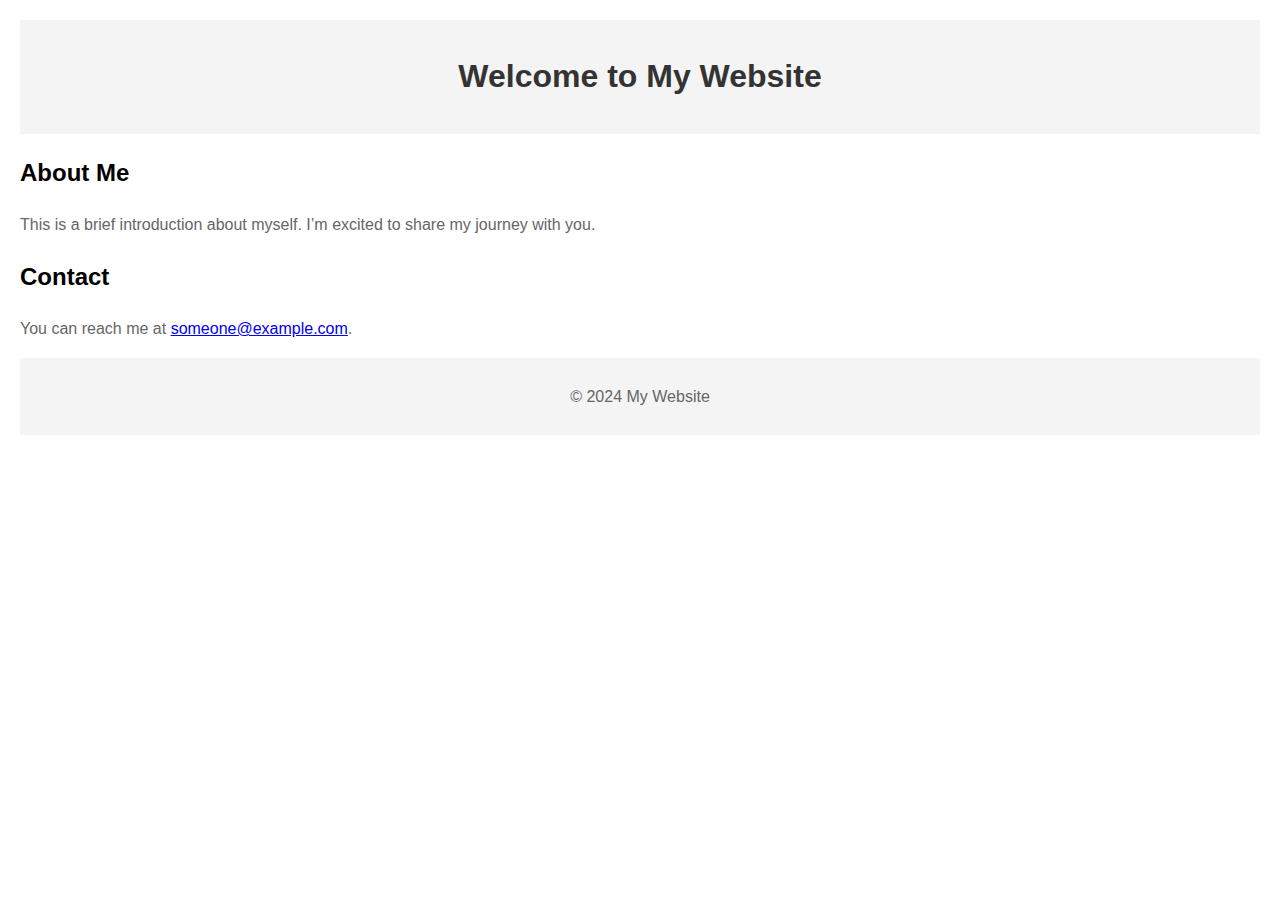
==== test.html @ 90c205ac "Rename test to test.html" ====
<!DOCTYPE html>
<html lang="en">
<head>
    <meta charset="UTF-8">
    <meta name="viewport" content="width=device-width, initial-scale=1.0">
    <title>My First HTML Document</title>
    <style>
        body {
            font-family: Arial, sans-serif;
            line-height: 1.6;
            margin: 20px;
        }
        header, footer {
            background-color: #f4f4f4;
            padding: 10px;
            text-align: center;
        }
        h1 {
            color: #333;
        }
        p {
            color: #666;
        }
    </style>
</head>
<body>
    <header>
        <h1>Welcome to My Website</h1>
    </header>

    <main>
        <h2>About Me</h2>
        <p>This is a brief introduction about myself. I’m excited to share my journey with you.</p>

        <h2>Contact</h2>
        <p>You can reach me at <a href="mailto:someone@example.com">someone@example.com</a>.</p>
    </main>

    <footer>
        <p>&copy; 2024 My Website</p>
    </footer>
</body>
</html>
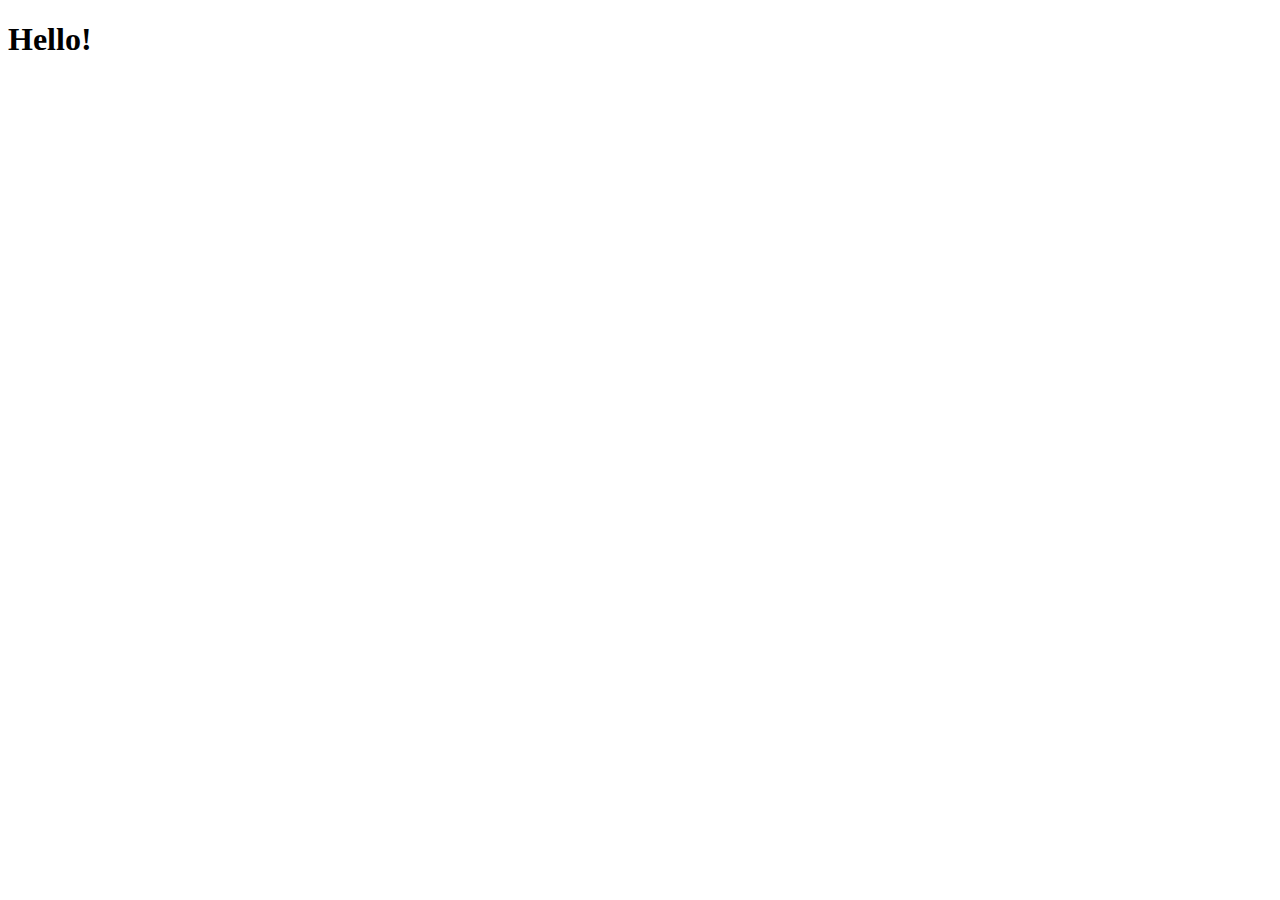
==== commit 5b1980ad: "Update test.html" ====
--- a/test.html
+++ b/test.html
@@ -4,40 +4,10 @@
     <meta charset="UTF-8">
     <meta name="viewport" content="width=device-width, initial-scale=1.0">
     <title>My First HTML Document</title>
-    <style>
-        body {
-            font-family: Arial, sans-serif;
-            line-height: 1.6;
-            margin: 20px;
-        }
-        header, footer {
-            background-color: #f4f4f4;
-            padding: 10px;
-            text-align: center;
-        }
-        h1 {
-            color: #333;
-        }
-        p {
-            color: #666;
-        }
-    </style>
 </head>
-<body>
-    <header>
-        <h1>Welcome to My Website</h1>
-    </header>
+<body> 
 
-    <main>
-        <h2>About Me</h2>
-        <p>This is a brief introduction about myself. I’m excited to share my journey with you.</p>
+<h1> Hello! </h1> 
 
-        <h2>Contact</h2>
-        <p>You can reach me at <a href="mailto:someone@example.com">someone@example.com</a>.</p>
-    </main>
-
-    <footer>
-        <p>&copy; 2024 My Website</p>
-    </footer>
 </body>
 </html>
